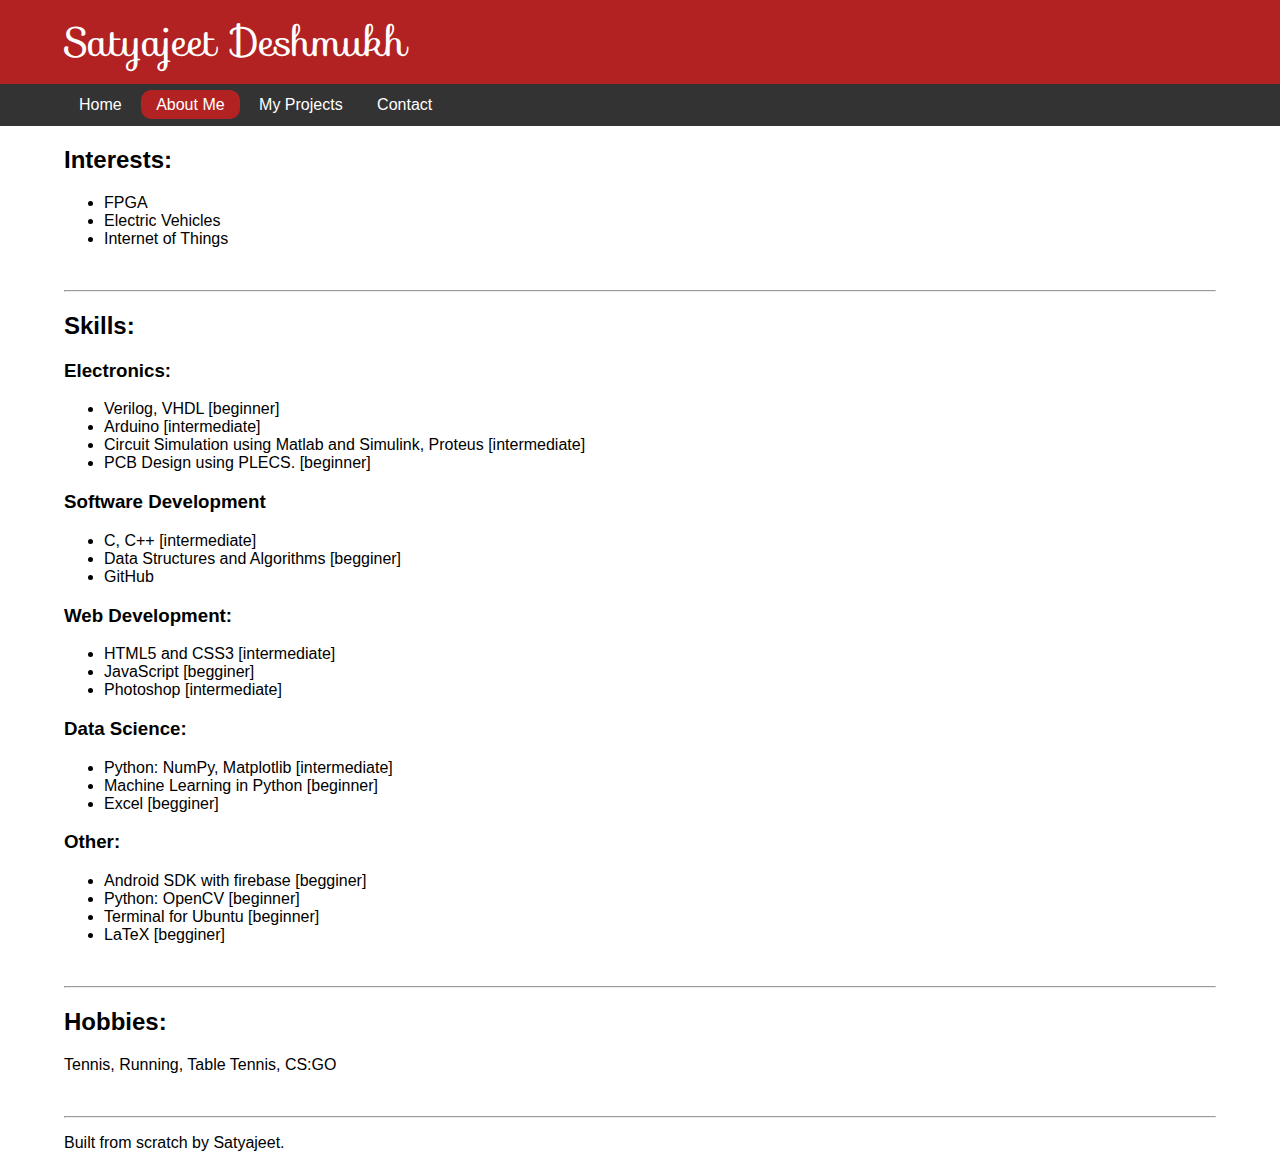
==== about.html @ ff326701 "Add files via upload" ====
<!DOCTYPE html>
<html lang="en">
    
<head>
        <meta charset="UTF-8">
        <link href="img/favicon.ico" rel="icon">
        <link href='https://fonts.googleapis.com/css?family=Sofia' rel='stylesheet'>
        <link rel="stylesheet" href="css/main.css">
        <link rel="stylesheet" href="css/contact.css">
        <title>Best Contact Page in the World</title>
</head>

<body>
        <header>
                <h1>Satyajeet Deshmukh</h1>
        </header>
            
        <nav>
                <a href = "index.html">Home</a>
                <a href = "about.html" class="active">About Me</a>
                <a href = "projects.html">My Projects</a>
                <a href = "contact.html">Contact</a>
        </nav>
        
        <main>

        <div id="interests">
                <h2>Interests:</h2>
                <ul><li>FPGA</li><li>Electric Vehicles</li><li>Internet of Things</li></ul>
                <br>
                <hr>
        </div>
        
        <div id="skills">
                <h2>Skills:</h2>
                
                <h3>Electronics:</h3>
                <ul><li>Verilog, VHDL [beginner]</li><li>Arduino [intermediate]</li><li>Circuit Simulation using Matlab and Simulink, Proteus [intermediate]</li><li>PCB Design using PLECS. [beginner]</li></ul>
                
                <h3>Software Development</h3>
                <ul><li>C, C++ [intermediate]</li><li>Data Structures and Algorithms [begginer]</li><li>GitHub</li></ul>
                <h3>Web Development:</h3>
                <ul><li>HTML5 and CSS3 [intermediate]</li><li>JavaScript [begginer]</li><li>Photoshop [intermediate]</li></ul>
                
                <h3>Data Science:</h3>
                <ul><li>Python: NumPy, Matplotlib [intermediate]</li><li>Machine Learning in Python [beginner]</li><li>Excel [begginer]</li></ul>
                
                <h3>Other:</h3>
                <ul><li>Android SDK with firebase [begginer]</li><li>Python: OpenCV [beginner]</li><li>Terminal for Ubuntu [beginner]</li><li>LaTeX [begginer]</li></ul>

                <br>
                <hr>
        </div>

        <div id="hobbies">
                <h2>Hobbies:</h2>
                <p>Tennis, Running, Table Tennis, CS:GO</p>
                <br>
                <hr>
        </div>
                
        

                
        
            

        </main>
        
        <footer>
            <p>Built from scratch by Satyajeet.</p>
        </footer>
</body>

</html>
---- css/main.css ----
body {
    font-family: ubuntu, open sans, lucida sans,Verdana,Helvetica,Arial,sans-serif;
    margin: 0 auto;
    padding: 0px;
}

header{
    padding: 10px 5%;
    margin: 0px;
    background-color: firebrick;
    
}

h1{
	color: white;
    font-family: 'Sofia';
    font-size: 40px;
    font-weight: 400;
    padding: 0px;
    margin: 0px;
    transition-property: font-weight;
    transition-duration: 0s;
    transition-timing-function: linear;
    transition-delay: 0s;
}


h1:hover{
    font-weight: 800;
}


nav {
    list-style-type: none;
    margin: 0;
    padding: 12px 5%;
    overflow: hidden;
    background-color: #333;
    position: -webkit-sticky; /* Safari */
    position: sticky;
    top: 0;
}

nav a {
    color: white;
    text-align: center;
    padding: 6px 15px;
    text-decoration: none;
    border-radius: 10px 10px;
    transition-property: text-decoration;
    transition-duration: 0s;
    transition-timing-function: linear;
    transition-delay: 0s;
}
nav a:hover{
    text-decoration: underline
}

.active {
    background-color: firebrick;
}


h2{
    font-size: 150%;
}

img{
    max-width: 80%;
}

p{
    font-size: 100%;
    color: black;
    text-align: justify;
}

div{
    border: solid 0px black;
    width: 90%;
    margin: 0 auto;
    padding: 0px;
}
footer {
    border: solid 0px black;
    width: 90%;
    padding: 0px;
    margin: 0 auto;
}
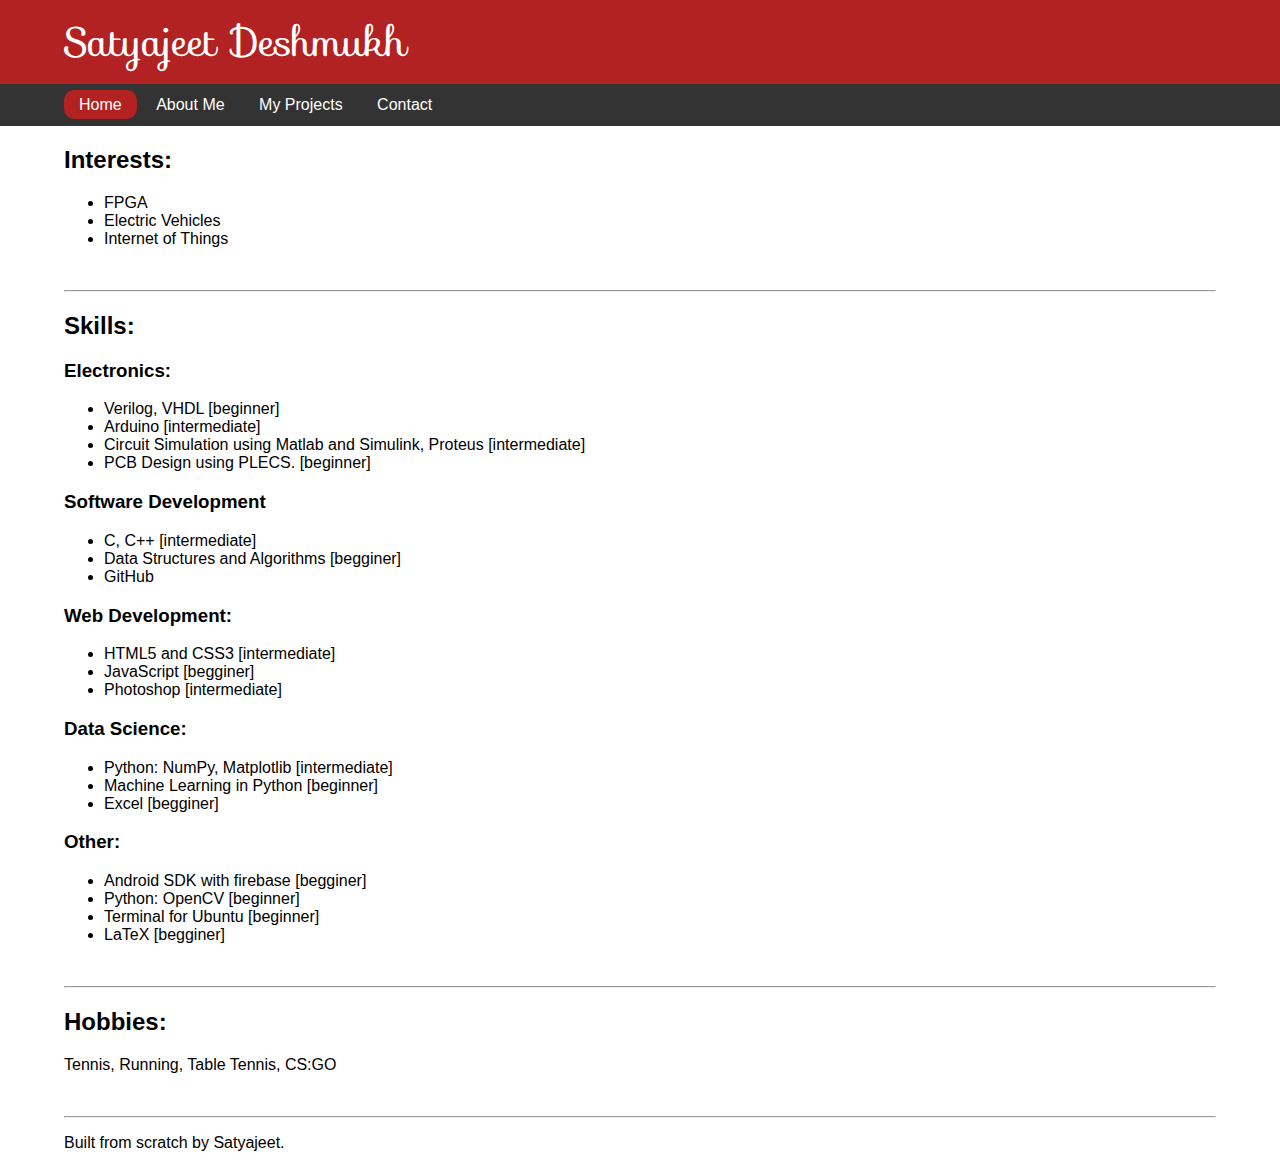
==== commit db6620e3: "Add files via upload" ====
--- a/about.html
+++ b/about.html
@@ -12,14 +12,14 @@
 
 <body>
         <header>
-                <h1>Satyajeet Deshmukh</h1>
+        <h1>Satyajeet Deshmukh</h1>
         </header>
-            
+        
         <nav>
-                <a href = "index.html">Home</a>
-                <a href = "about.html" class="active">About Me</a>
-                <a href = "projects.html">My Projects</a>
-                <a href = "contact.html">Contact</a>
+        <a href = "index.html" class="active">Home</a>
+        <a href = "about.html">About Me</a>
+        <a href = "https://github.com/satyajeetdeshmukh">My Projects</a>
+        <a href = "contact.html">Contact</a>
         </nav>
         
         <main>
